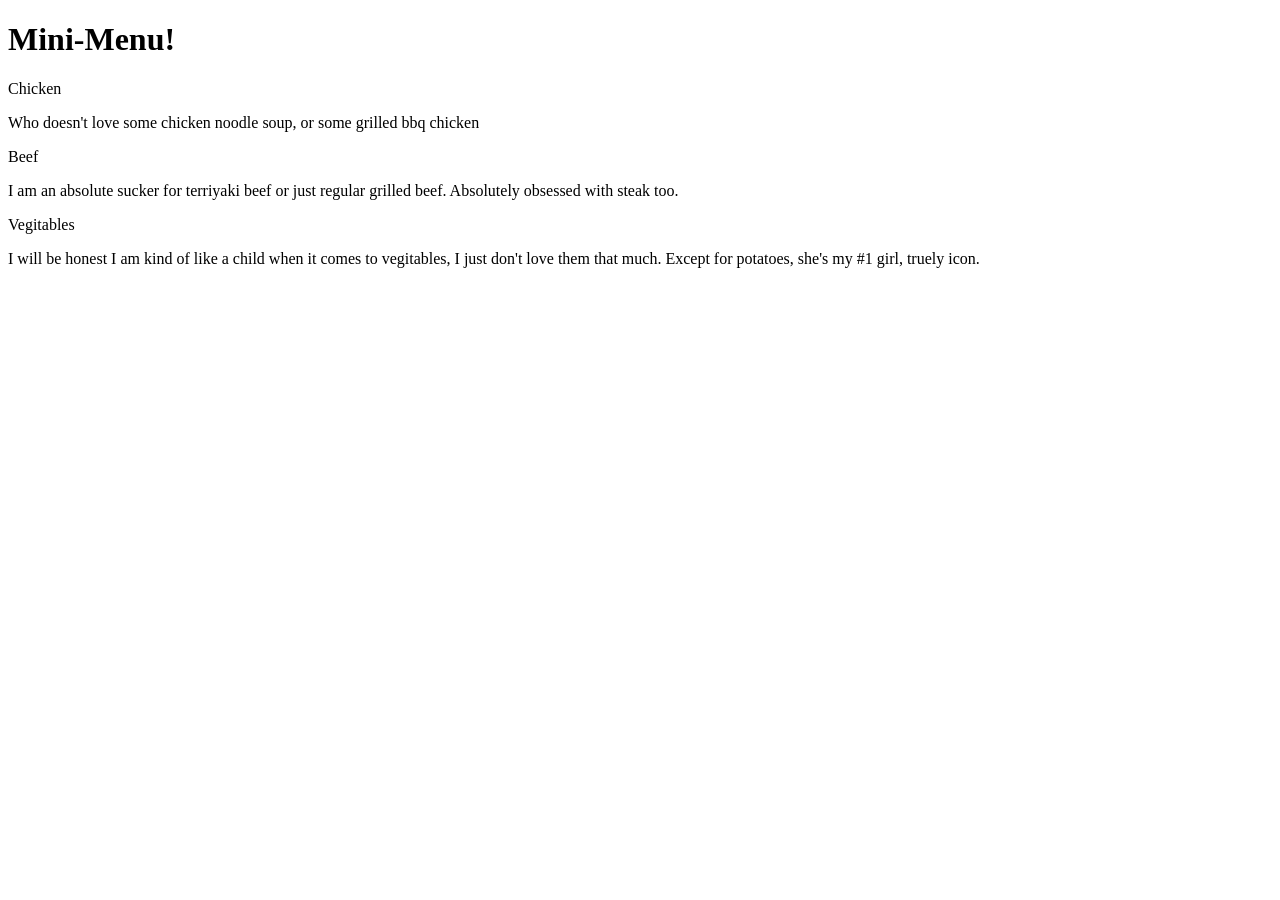
==== index.html @ 43cd10be "resposive inputs" ====
<!DOCTYPE html>
<html>
    <head>
        <meta charset="utf-8">
        <meta name="viewport" content="width = device-width, initial-scale = 1">
        <title>Mini-Menu</title>
        <link rel="stylesheet" href="css/styles.css">
    </head>
    <body>
        <h1>
            Mini-Menu!
        </h1>
        <div class="col">
            <div class="col-lg-4 col-md-2 col-sm-1">
                <div class="Chicken">
                    <section class = "name">
                        <p>Chicken</p>
                    </section>
                    <section class="item">
                        <p>Who doesn't love some chicken noodle soup, or some grilled bbq chicken</p>
                    </section>
                </div>
            </div>
            <div class="col-lg-4 col-md-2 col-sm-1">
                <div class="Beef">
                    <section class="name">
                        <p>Beef</p>
                    </section>
                    <section class="item">
                        <p>I am an absolute sucker for terriyaki beef or just regular grilled beef. Absolutely obsessed with steak too.</p>
                    </section>
                </div>
            </div>
            <div class="col-lg-4 col-md-2 col-sm-1">
                <div class="Vegitables">
                    <section class="name">
                        <p>Vegitables</p>
                    </section>
                    <section class="item">
                        <p>I will be honest I am kind of like a child when it comes to vegitables, I just don't love them that much. Except for potatoes, she's my #1 girl, truely icon.</p>
                    </section>
                </div>
            </div>
        </div>
    </body>
</html>
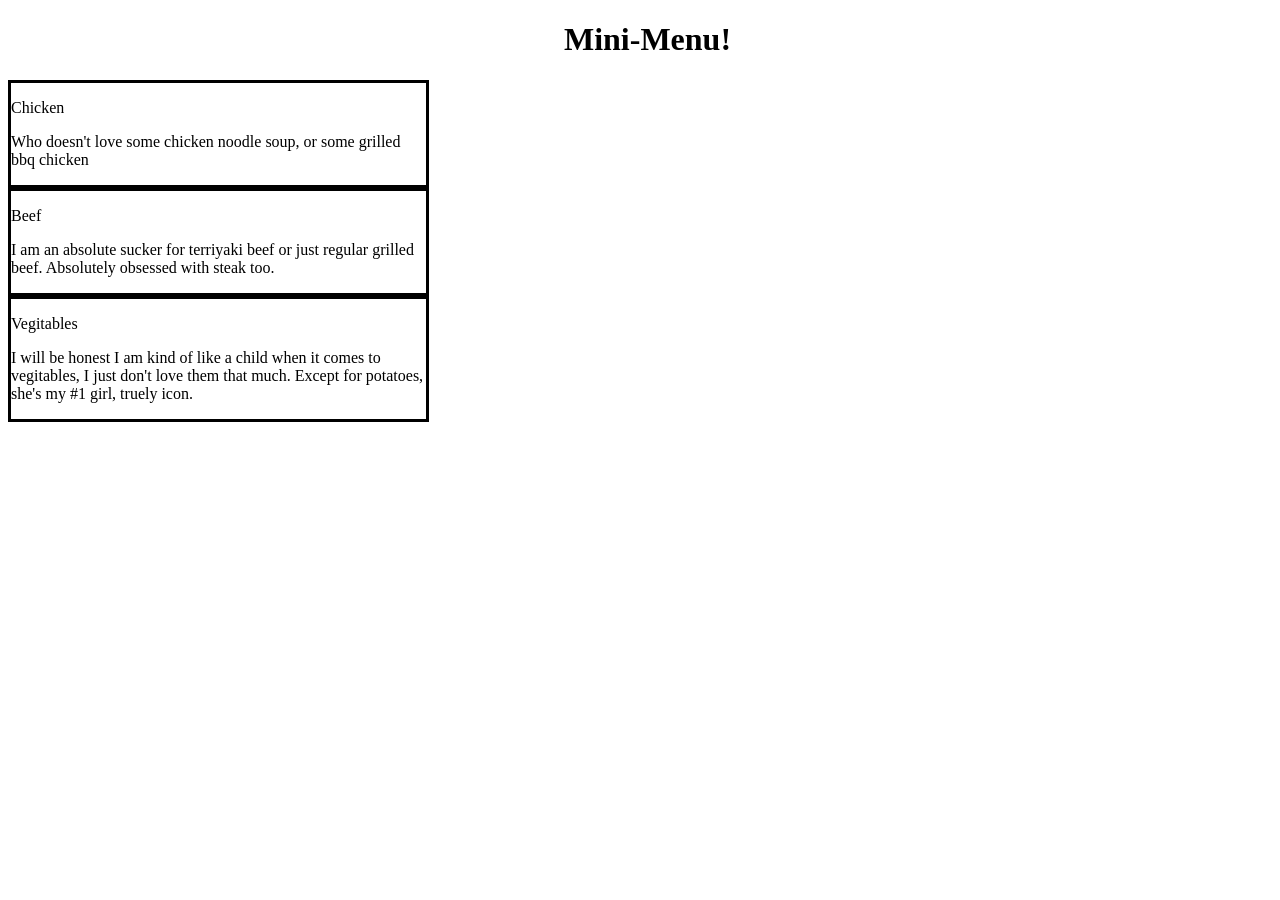
==== commit cc221c25: "styles relink" ====
--- a/index.html
+++ b/index.html
@@ -4,7 +4,7 @@
         <meta charset="utf-8">
         <meta name="viewport" content="width = device-width, initial-scale = 1">
         <title>Mini-Menu</title>
-        <link rel="stylesheet" href="css/styles.css">
+        <link rel="stylesheet" href="Mini-Menu/css/styles.css">
     </head>
     <body>
         <h1>
--- a/Mini-Menu/css/styles.css
+++ b/Mini-Menu/css/styles.css
@@ -0,0 +1,42 @@
+*{
+    box-sizing: border-box;
+}
+.col{
+    width: 100%;
+}
+h1{
+   margin-left: 15px;
+   text-align: center; 
+}
+
+/* Responsive Design Rules */
+/* Large Screen */
+@media (min-width: 992px ) {
+    .col-lg-4{
+        float: :left;
+        border: 3px solid black;
+    }
+    .col-lg-4{
+        width: 33.33%;
+    }
+}
+/* Medium Screens */
+@media (min-width: 768px) and (max-width: 991px){
+    .col-md-2{
+        float: left;
+        border: 3px solid black;
+    }
+    .col-md-2{
+        width: 50%;
+    }
+}
+/* Small Screens */
+@media (max-width: 767px){
+    .col-sm-1{
+        float: left;
+        border: 3px solid black;
+    }
+    .col-sm-1{
+        width: 100%;
+    }
+}
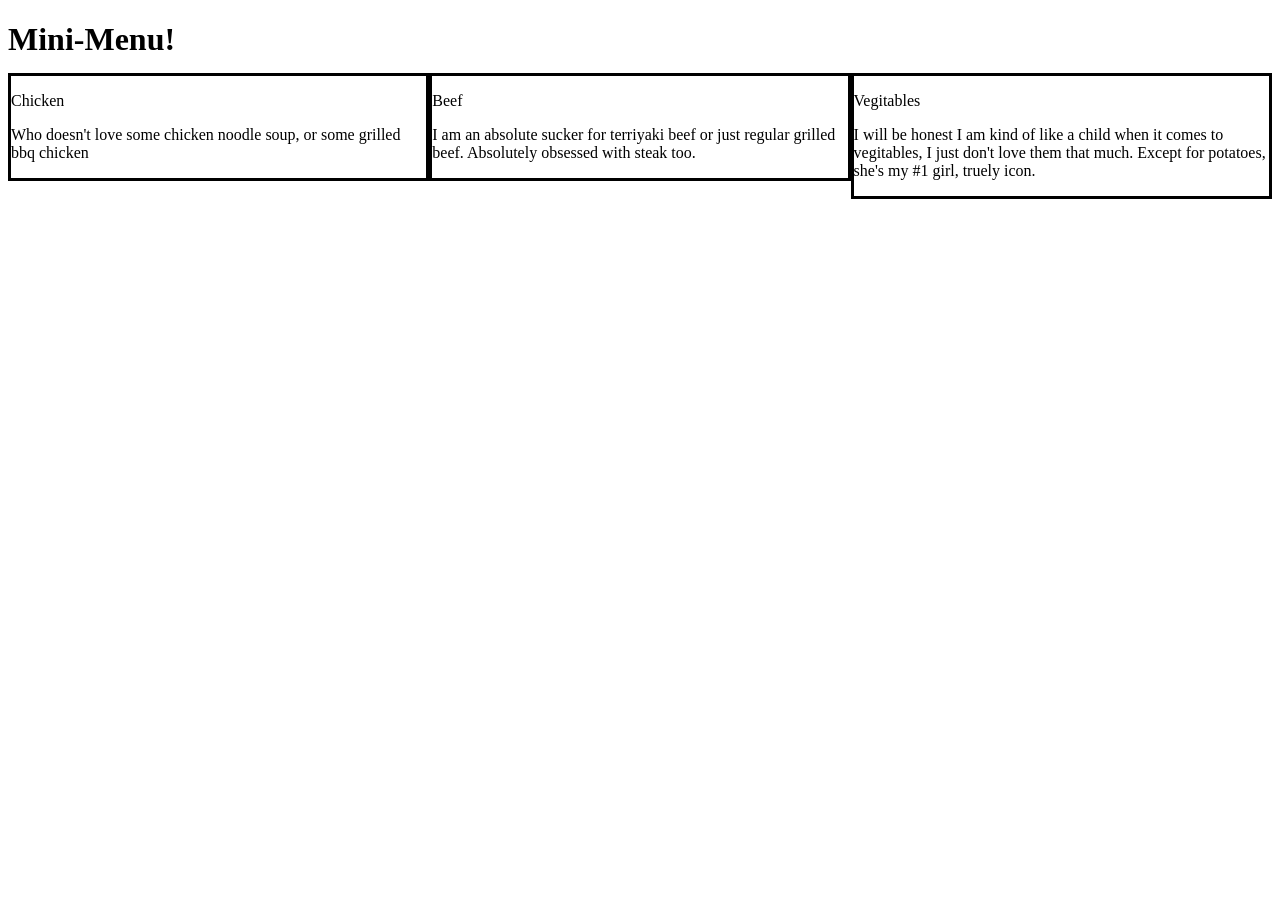
==== commit 4350d507: "rework styles sheet, accidentally deleted it" ====
--- a/index.html
+++ b/index.html
@@ -4,7 +4,7 @@
         <meta charset="utf-8">
         <meta name="viewport" content="width = device-width, initial-scale = 1">
         <title>Mini-Menu</title>
-        <link rel="stylesheet" href="Mini-Menu/css/styles.css">
+        <link rel="stylesheet" href="css/styles.css">
     </head>
     <body>
         <h1>
--- a/css/styles.css
+++ b/css/styles.css
@@ -0,0 +1,39 @@
+*{
+    box-sizing: border-box;
+}
+h1{
+    margin-bottom: 15px;
+    align-content: center;
+}
+
+/* Responsive Designs*/
+/* Large Screens */
+@media (min-width: 992px){
+    .col-lg-4{
+        float: left;
+        border: 3px solid black;
+    }
+    .col-lg-4{
+        width: 33.33%;
+    }
+}
+/* Medium Screens */
+@media(min-width: 787px) and (max-width: 991px ){
+    .col-md-2{
+        float: left;
+        border: 3px solid black;
+    }
+    .col-md-2{
+        width: 50%;
+    }
+}
+/* Small Screens */
+@media(max-width: 786px){
+    .col-sm-1{
+        float: left;
+        border: 3px solid black;
+    }
+    .col-sm-1{
+        width: 100%;
+    }
+}
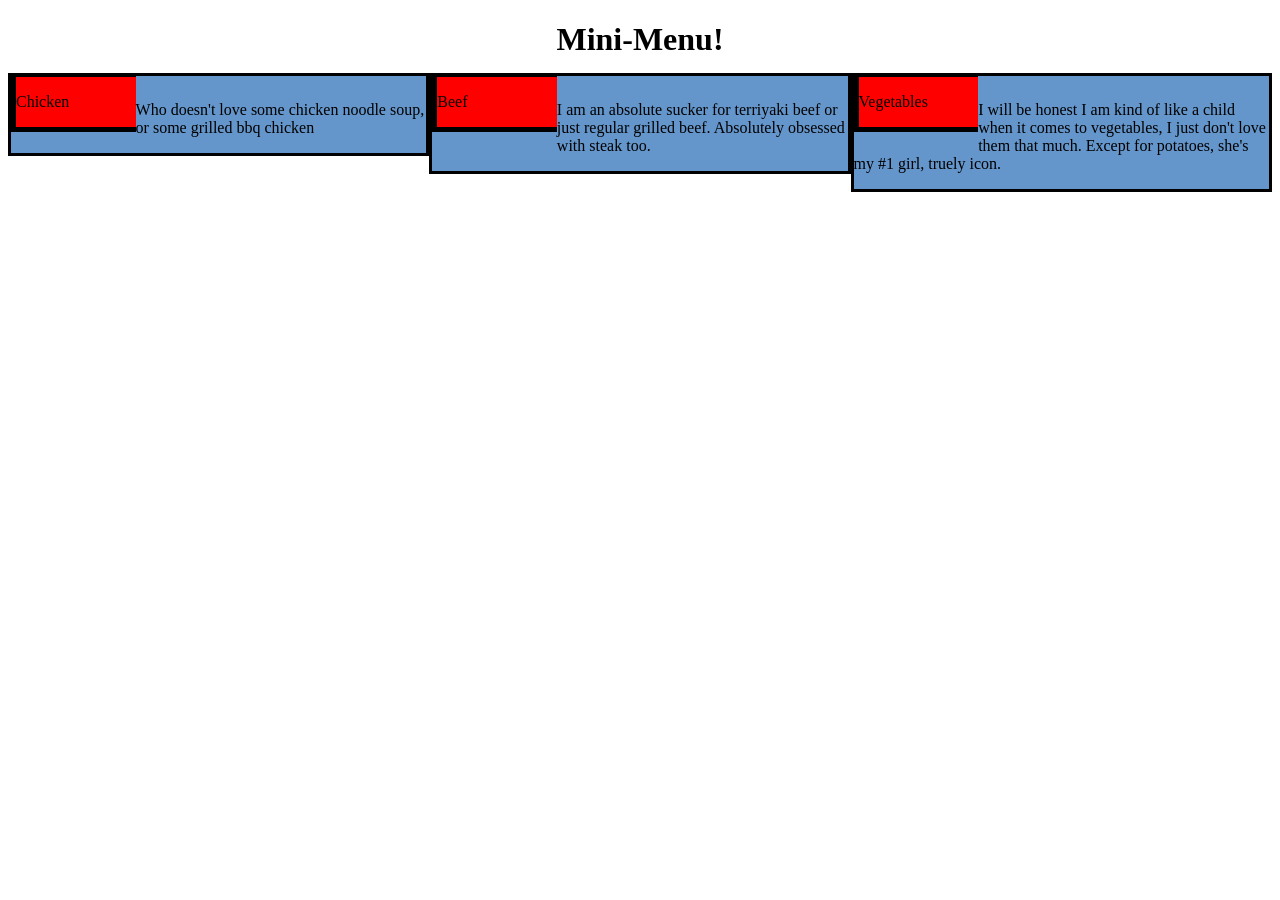
==== commit b55b6b6c: "Each Window" ====
--- a/index.html
+++ b/index.html
@@ -32,12 +32,12 @@
                 </div>
             </div>
             <div class="col-lg-4 col-md-2 col-sm-1">
-                <div class="Vegitables">
+                <div class="Vegetables">
                     <section class="name">
-                        <p>Vegitables</p>
+                        <p>Vegetables</p>
                     </section>
                     <section class="item">
-                        <p>I will be honest I am kind of like a child when it comes to vegitables, I just don't love them that much. Except for potatoes, she's my #1 girl, truely icon.</p>
+                        <p>I will be honest I am kind of like a child when it comes to vegetables, I just don't love them that much. Except for potatoes, she's my #1 girl, truely icon.</p>
                     </section>
                 </div>
             </div>
--- a/css/styles.css
+++ b/css/styles.css
@@ -1,9 +1,40 @@
 *{
     box-sizing: border-box;
 }
+.col{
+    width: 100%;
+}
 h1{
     margin-bottom: 15px;
-    align-content: center;
+    text-align: center;
+}
+.Chicken{
+    border: 3px solid black; 
+    background-color: rgb(100,150,203);
+}
+.Beef{
+    border: 3px solid black; /* remove this and the line below for all media, this is making it so we can fix porportions on the Window this stuff should be in .Window/others */
+    background-color: rgb(100,150,203);
+}
+.Vegetables{
+    border: 3px solid black; /* remove this and the line below for all media, this is making it so we can fix porportions on the Window this stuff should be in .Window/others */
+    background-color: rgb(100,150,203);
+}
+.name{
+    border-style: solid;
+    border-width: .5px 0px 5px 5px;
+    width: 30%;
+    height:auto;
+    margin-bottom: 10px ;
+    margin-left: auto;
+    margin-top: 0px;
+    float: left;
+    background-color: red; 
+}
+
+.item{
+    margin-top: 25px;
+    text-align: left;
 }
 
 /* Responsive Designs*/
@@ -11,7 +42,7 @@
 @media (min-width: 992px){
     .col-lg-4{
         float: left;
-        border: 3px solid black;
+
     }
     .col-lg-4{
         width: 33.33%;
@@ -21,7 +52,7 @@
 @media(min-width: 787px) and (max-width: 991px ){
     .col-md-2{
         float: left;
-        border: 3px solid black;
+        
     }
     .col-md-2{
         width: 50%;
@@ -31,7 +62,7 @@
 @media(max-width: 786px){
     .col-sm-1{
         float: left;
-        border: 3px solid black;
+
     }
     .col-sm-1{
         width: 100%;
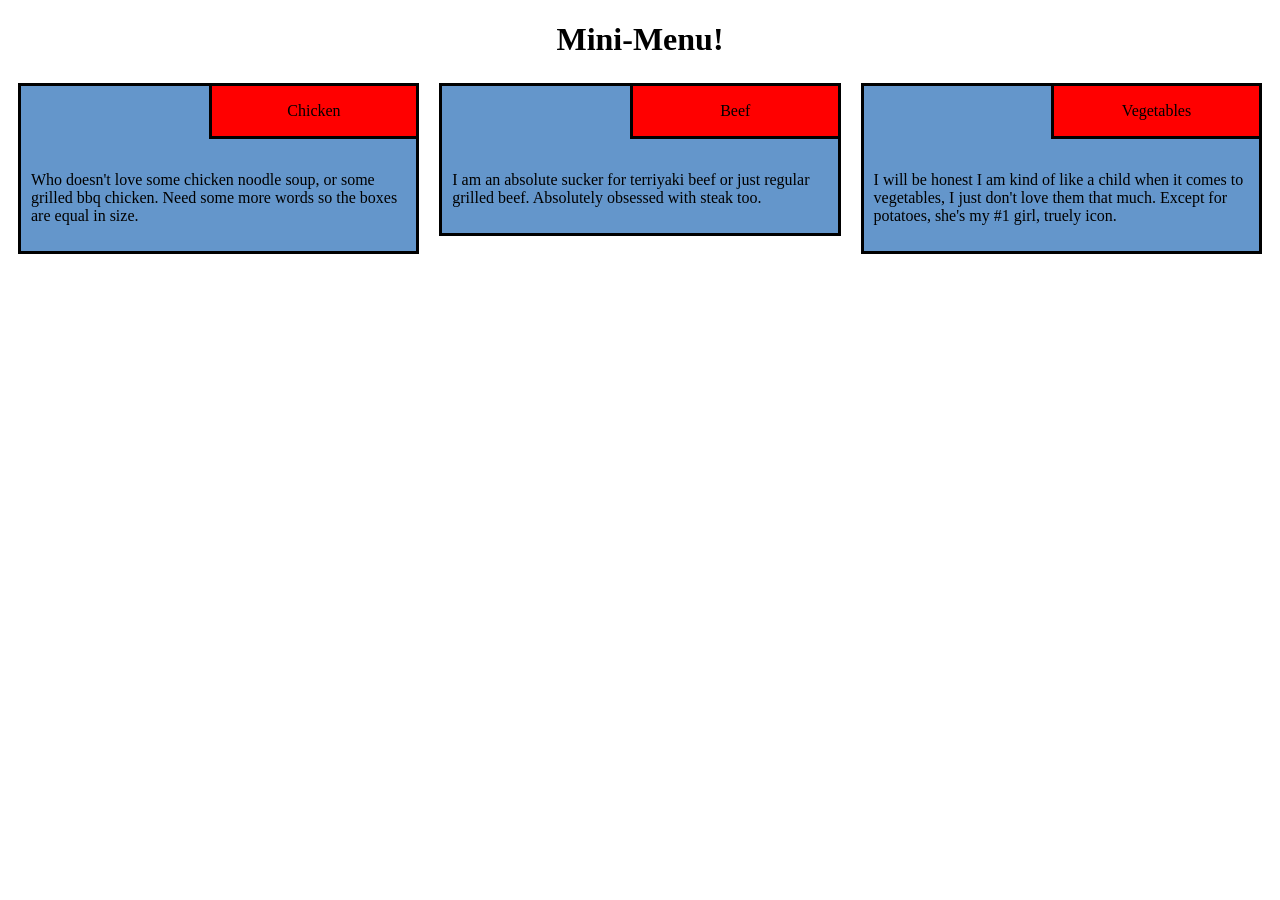
==== commit cf871bd0: "final-1" ====
--- a/index.html
+++ b/index.html
@@ -17,7 +17,7 @@
                         <p>Chicken</p>
                     </section>
                     <section class="item">
-                        <p>Who doesn't love some chicken noodle soup, or some grilled bbq chicken</p>
+                        <p>Who doesn't love some chicken noodle soup, or some grilled bbq chicken. Need some more words so the boxes are equal in size. </p>
                     </section>
                 </div>
             </div>
--- a/css/styles.css
+++ b/css/styles.css
@@ -1,6 +1,3 @@
-*{
-    box-sizing: border-box;
-}
 .col{
     width: 100%;
 }
@@ -9,27 +6,45 @@
     text-align: center;
 }
 .Chicken{
-    border: 3px solid black; 
+    box-sizing: border-box;
     background-color: rgb(100,150,203);
+    text-align: center;
+    border: 3px solid black;
+    margin: 10px; /* put 10px of space all around window*/
+    padding: 60px 10px 10px 10px; /* controls spacing inside window */
 }
+
 .Beef{
-    border: 3px solid black; /* remove this and the line below for all media, this is making it so we can fix porportions on the Window this stuff should be in .Window/others */
+    box-sizing: border-box;
     background-color: rgb(100,150,203);
+    text-align: center;
+    border: 3px solid black;
+    margin: 10px; /* put 10px of space all around window*/
+    padding: 60px 10px 10px 10px; /* controls spacing inside window */
+
 }
 .Vegetables{
-    border: 3px solid black; /* remove this and the line below for all media, this is making it so we can fix porportions on the Window this stuff should be in .Window/others */
+    box-sizing: border-box;
     background-color: rgb(100,150,203);
+    text-align: center;
+    border: 3px solid black;
+    margin: 10px; /* put 10px of space all around window*/
+    padding: 60px 10px 10px 10px; /* controls spacing inside window */
+   
+    
 }
 .name{
-    border-style: solid;
-    border-width: .5px 0px 5px 5px;
-    width: 30%;
-    height:auto;
-    margin-bottom: 10px ;
-    margin-left: auto;
-    margin-top: 0px;
-    float: left;
-    background-color: red; 
+    box-sizing: border-box;
+    text-align: center;
+    border: 3px solid black;
+    width: 50%;
+    background-color: red;
+    position: absolute;
+    top: 10px;
+    right: 10px;
+    
+    
+    
 }
 
 .item{
@@ -46,6 +61,7 @@
     }
     .col-lg-4{
         width: 33.33%;
+        position: relative;
     }
 }
 /* Medium Screens */
@@ -56,6 +72,7 @@
     }
     .col-md-2{
         width: 50%;
+        position: relative;
     }
 }
 /* Small Screens */
@@ -66,5 +83,6 @@
     }
     .col-sm-1{
         width: 100%;
+        position: relative;
     }
 }
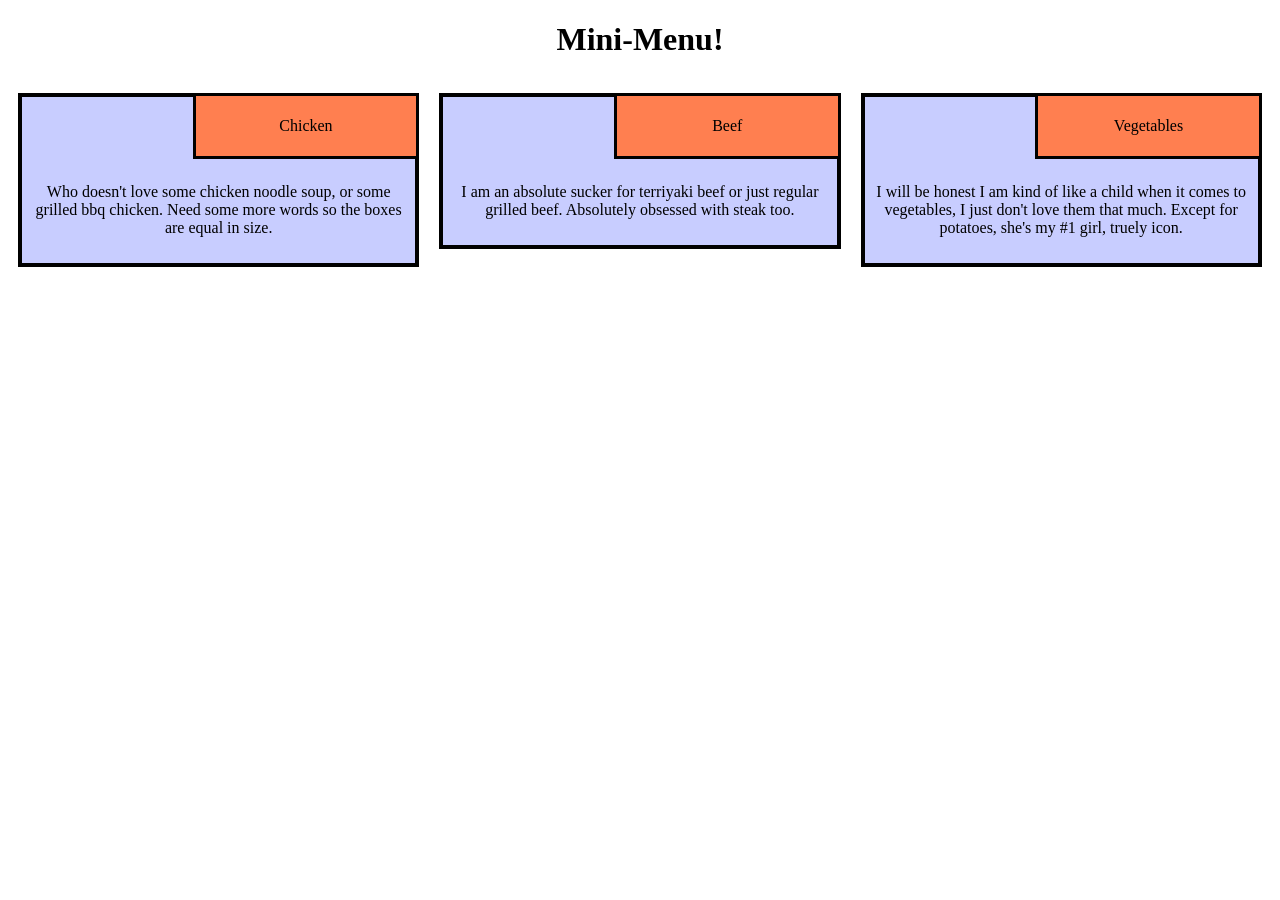
==== commit fb5dd723: "full-css" ====
--- a/index.html
+++ b/index.html
@@ -10,8 +10,8 @@
         <h1>
             Mini-Menu!
         </h1>
-        <div class="col">
-            <div class="col-lg-4 col-md-2 col-sm-1">
+        <div class="row">
+            <div class="col col-lg-4 col-md-2 col-sm-1">
                 <div class="Chicken">
                     <section class = "name">
                         <p>Chicken</p>
@@ -21,7 +21,7 @@
                     </section>
                 </div>
             </div>
-            <div class="col-lg-4 col-md-2 col-sm-1">
+            <div class="col col-lg-4 col-md-2 col-sm-1">
                 <div class="Beef">
                     <section class="name">
                         <p>Beef</p>
@@ -31,7 +31,7 @@
                     </section>
                 </div>
             </div>
-            <div class="col-lg-4 col-md-2 col-sm-1">
+            <div class="col col-lg-4 col-md-12 col-sm-1">
                 <div class="Vegetables">
                     <section class="name">
                         <p>Vegetables</p>
--- a/css/styles.css
+++ b/css/styles.css
@@ -1,88 +1,80 @@
-.col{
+.row{
     width: 100%;
 }
+.col{
+    position: relative;
+}
 h1{
-    margin-bottom: 15px;
-    text-align: center;
+   text-align: center;
+   margin-bottom: 25px; 
 }
+
 .Chicken{
     box-sizing: border-box;
-    background-color: rgb(100,150,203);
-    text-align: center;
-    border: 3px solid black;
-    margin: 10px; /* put 10px of space all around window*/
-    padding: 60px 10px 10px 10px; /* controls spacing inside window */
+    border: 4px solid black;
+    background-color: rgb(200,205,400);
+    margin: 10px;
+    padding: 10px;
+
 }
-
 .Beef{
     box-sizing: border-box;
-    background-color: rgb(100,150,203);
-    text-align: center;
-    border: 3px solid black;
-    margin: 10px; /* put 10px of space all around window*/
-    padding: 60px 10px 10px 10px; /* controls spacing inside window */
-
+    border: 4px solid black;
+    background-color: rgb(200,205,400);
+    margin: 10px;
+    padding: 10px;
 }
 .Vegetables{
     box-sizing: border-box;
-    background-color: rgb(100,150,203);
+    border: 4px solid black;
+    background-color: rgb(200,205,400);
+    margin: 10px;
+    padding: 10px;
+}
+.name{
+    position: absolute;
+    background-color: coral;
+    border: 3px solid black;
+    padding: 5px;
+    width: 50%;
+    right: 10px;
+    top:10px;
     text-align: center;
-    border: 3px solid black;
-    margin: 10px; /* put 10px of space all around window*/
-    padding: 60px 10px 10px 10px; /* controls spacing inside window */
-   
     
 }
-.name{
-    box-sizing: border-box;
+.item{
     text-align: center;
-    border: 3px solid black;
-    width: 50%;
-    background-color: red;
-    position: absolute;
-    top: 10px;
-    right: 10px;
-    
-    
-    
+    padding:60px 0px 0px 0px;
 }
 
-.item{
-    margin-top: 25px;
-    text-align: left;
-}
-
-/* Responsive Designs*/
-/* Large Screens */
-@media (min-width: 992px){
-    .col-lg-4{
+/* Large Screens*/
+@media(min-width: 992px){
+    .col{
         float: left;
-
     }
     .col-lg-4{
         width: 33.33%;
-        position: relative;
     }
 }
-/* Medium Screens */
-@media(min-width: 787px) and (max-width: 991px ){
-    .col-md-2{
+/* Medium Screens*/
+@media (min-width: 789px) and (max-width: 991px){
+    .col{
         float: left;
-        
     }
     .col-md-2{
         width: 50%;
-        position: relative;
+    }
+    .col-md-12{
+        width: 100%;
     }
 }
 /* Small Screens */
-@media(max-width: 786px){
-    .col-sm-1{
+@media (max-width: 787px){
+    .col{
         float: left;
-
     }
     .col-sm-1{
+        
         width: 100%;
-        position: relative;
     }
 }
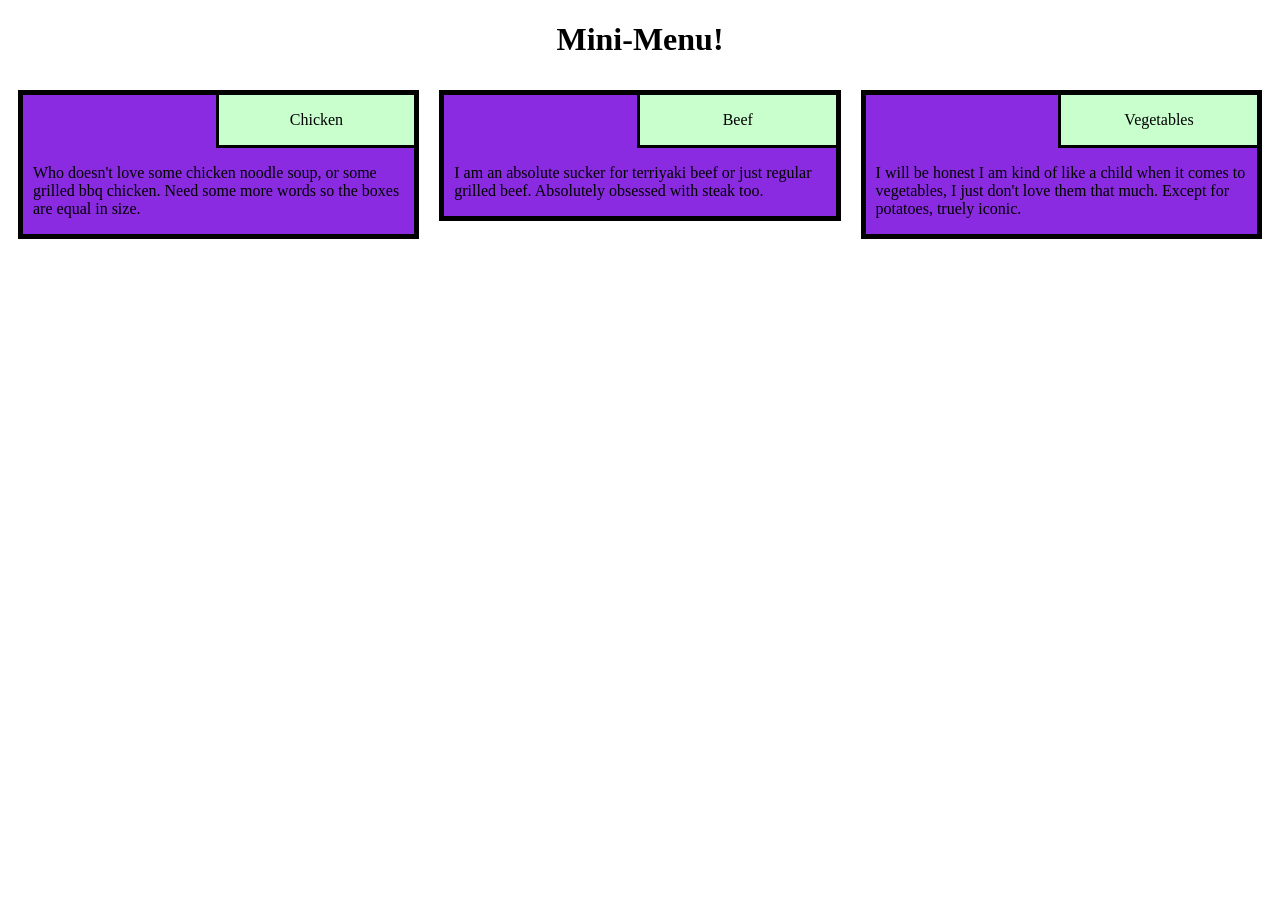
==== commit a21d769a: "final-retry" ====
--- a/index.html
+++ b/index.html
@@ -37,7 +37,7 @@
                         <p>Vegetables</p>
                     </section>
                     <section class="item">
-                        <p>I will be honest I am kind of like a child when it comes to vegetables, I just don't love them that much. Except for potatoes, she's my #1 girl, truely icon.</p>
+                        <p>I will be honest I am kind of like a child when it comes to vegetables, I just don't love them that much. Except for potatoes, truely iconic.</p>
                     </section>
                 </div>
             </div>
--- a/css/styles.css
+++ b/css/styles.css
@@ -5,49 +5,48 @@
     position: relative;
 }
 h1{
-   text-align: center;
-   margin-bottom: 25px; 
+    text-align: center;
+    bottom: 30px;
 }
-
 .Chicken{
     box-sizing: border-box;
-    border: 4px solid black;
-    background-color: rgb(200,205,400);
-    margin: 10px;
-    padding: 10px;
+    border: 5px solid black;
+    background-color: blueviolet;
 
+    margin:10px 10px;
+    font-family: cursive;
 }
 .Beef{
     box-sizing: border-box;
-    border: 4px solid black;
-    background-color: rgb(200,205,400);
-    margin: 10px;
-    padding: 10px;
+    border: 5px solid black;
+    background-color: blueviolet;
+    margin:10px 10px;
+    font-family: cursive;
 }
 .Vegetables{
     box-sizing: border-box;
-    border: 4px solid black;
-    background-color: rgb(200,205,400);
-    margin: 10px;
-    padding: 10px;
+    border: 5px solid black;
+    background-color: blueviolet;
+    margin: 10PX 10px;
+    font-family: cursive;
 }
 .name{
-    position: absolute;
-    background-color: coral;
-    border: 3px solid black;
-    padding: 5px;
+    background-color: rgb(200,300,205);
+    position: relative;
+    text-align: center;
+    border-style: solid;
+    border-width: 5px 5px 3px 3px;
     width: 50%;
-    right: 10px;
-    top:10px;
-    text-align: center;
+    margin-left: auto;
+    margin-top: -5px;
+    margin-right: -5px;
+}
+.item{
+    padding: 0px 10px;
     
 }
-.item{
-    text-align: center;
-    padding:60px 0px 0px 0px;
-}
 
-/* Large Screens*/
+/* Large Screens */
 @media(min-width: 992px){
     .col{
         float: left;
@@ -56,8 +55,9 @@
         width: 33.33%;
     }
 }
-/* Medium Screens*/
-@media (min-width: 789px) and (max-width: 991px){
+
+/*Medium Screens */
+@media(min-width: 768px) and (max-width: 991px){
     .col{
         float: left;
     }
@@ -68,13 +68,13 @@
         width: 100%;
     }
 }
-/* Small Screens */
-@media (max-width: 787px){
+
+/* small screens*/
+@media(max-width: 767px){
     .col{
         float: left;
     }
     .col-sm-1{
-        
         width: 100%;
     }
 }
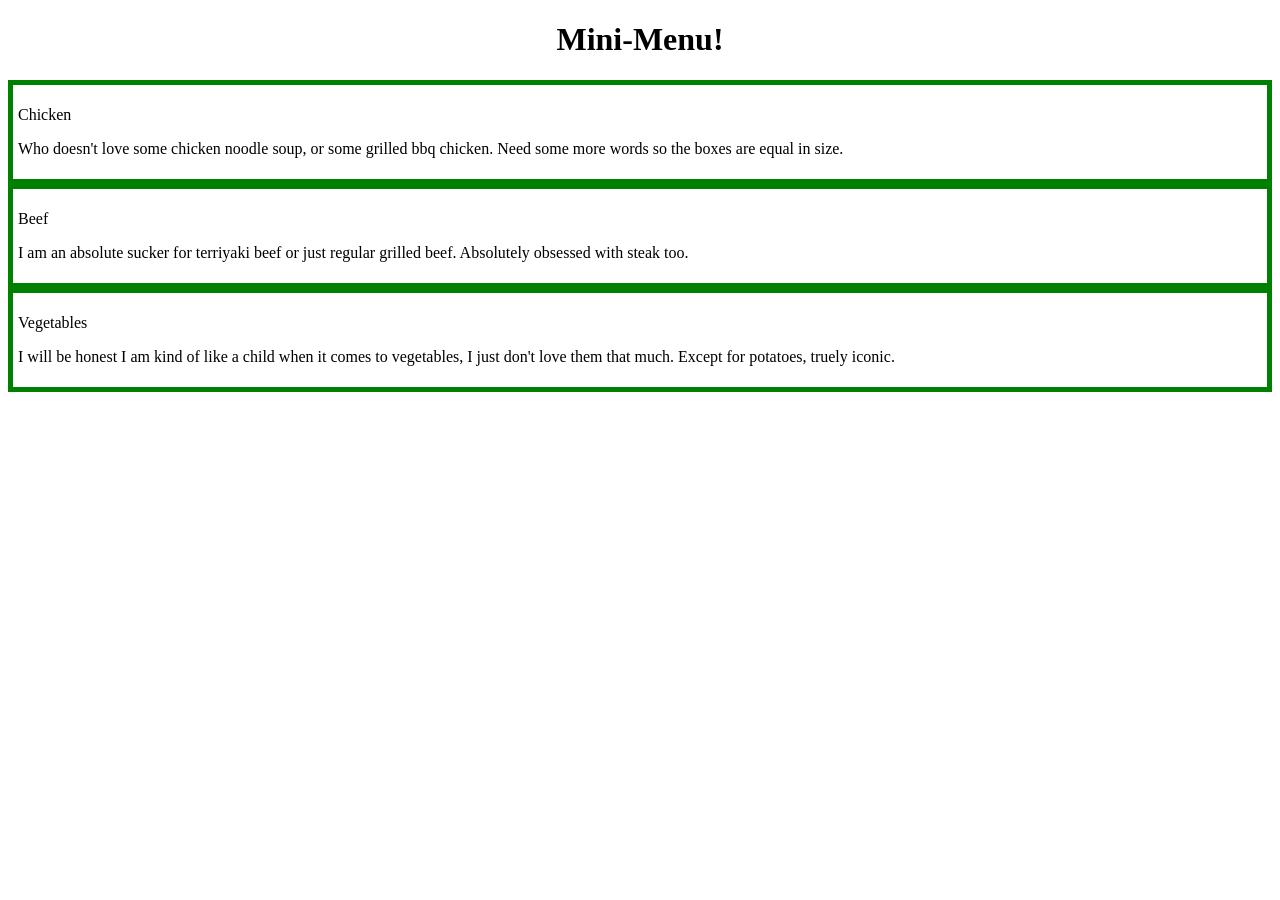
==== commit 8abd5d3d: "linking styles sheet" ====
--- a/index.html
+++ b/index.html
@@ -4,7 +4,7 @@
         <meta charset="utf-8">
         <meta name="viewport" content="width = device-width, initial-scale = 1">
         <title>Mini-Menu</title>
-        <link rel="stylesheet" href="css/styles.css">
+        <link rel="stylesheet" href="Bootstrap/css/styles.css">
     </head>
     <body>
         <h1>
--- a/Bootstrap/css/styles.css
+++ b/Bootstrap/css/styles.css
@@ -0,0 +1,12 @@
+.row{
+    width: 100%;
+}
+h1{
+    text-align: center;
+
+}
+.col{
+    border: 5px solid green;
+    margin: auto;
+    padding: 5px;
+}
